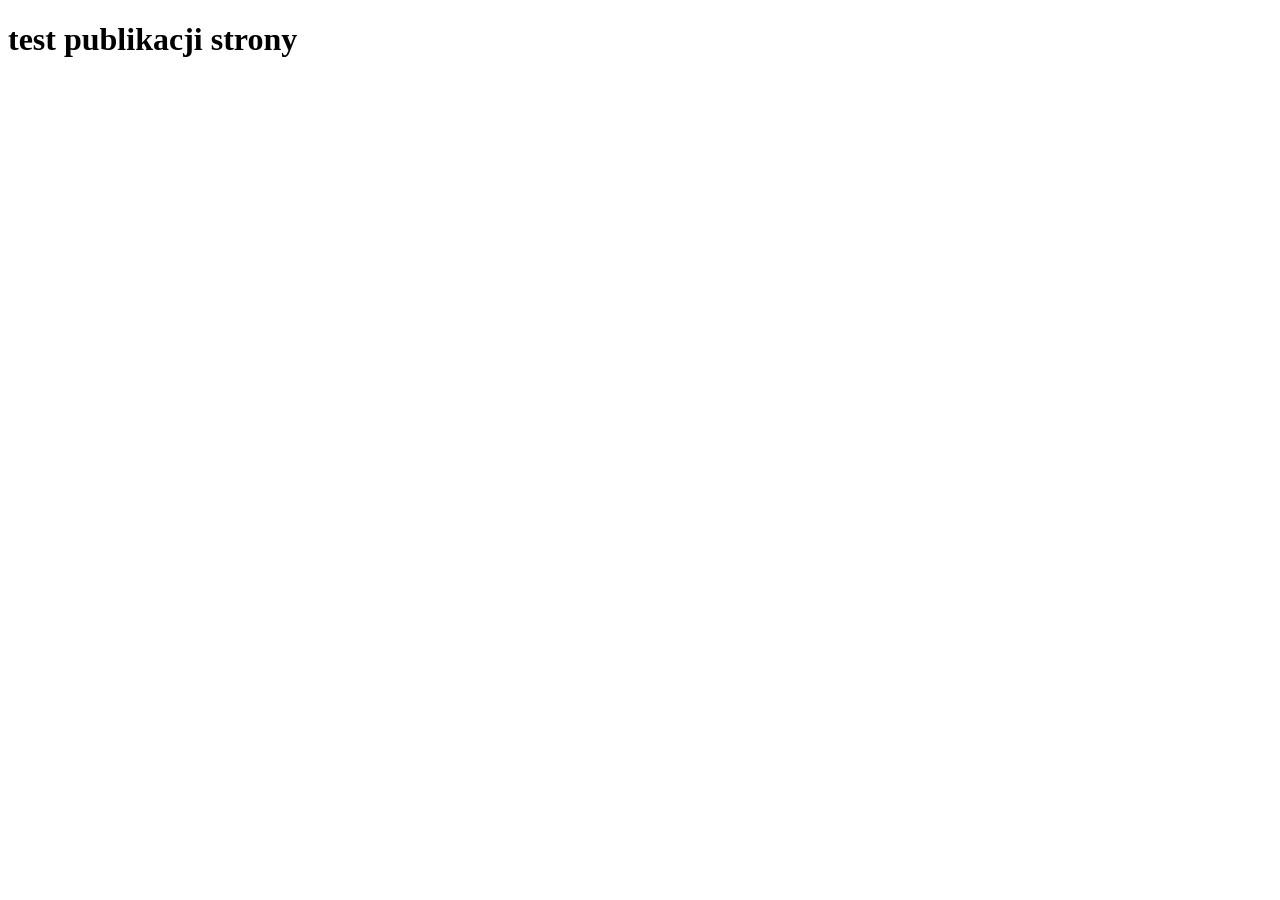
==== index.html @ ff26dfd6 "Add files via upload" ====
<!DOCTYPE html>
<html lang="en">
<head>
    <meta charset="UTF-8">
    <meta name="viewport" content="width=|, initial-scale=1.0">
    <title>Strona - github</title>
</head>
<body>
    <h1>test publikacji strony</h1>
</body>
</html>
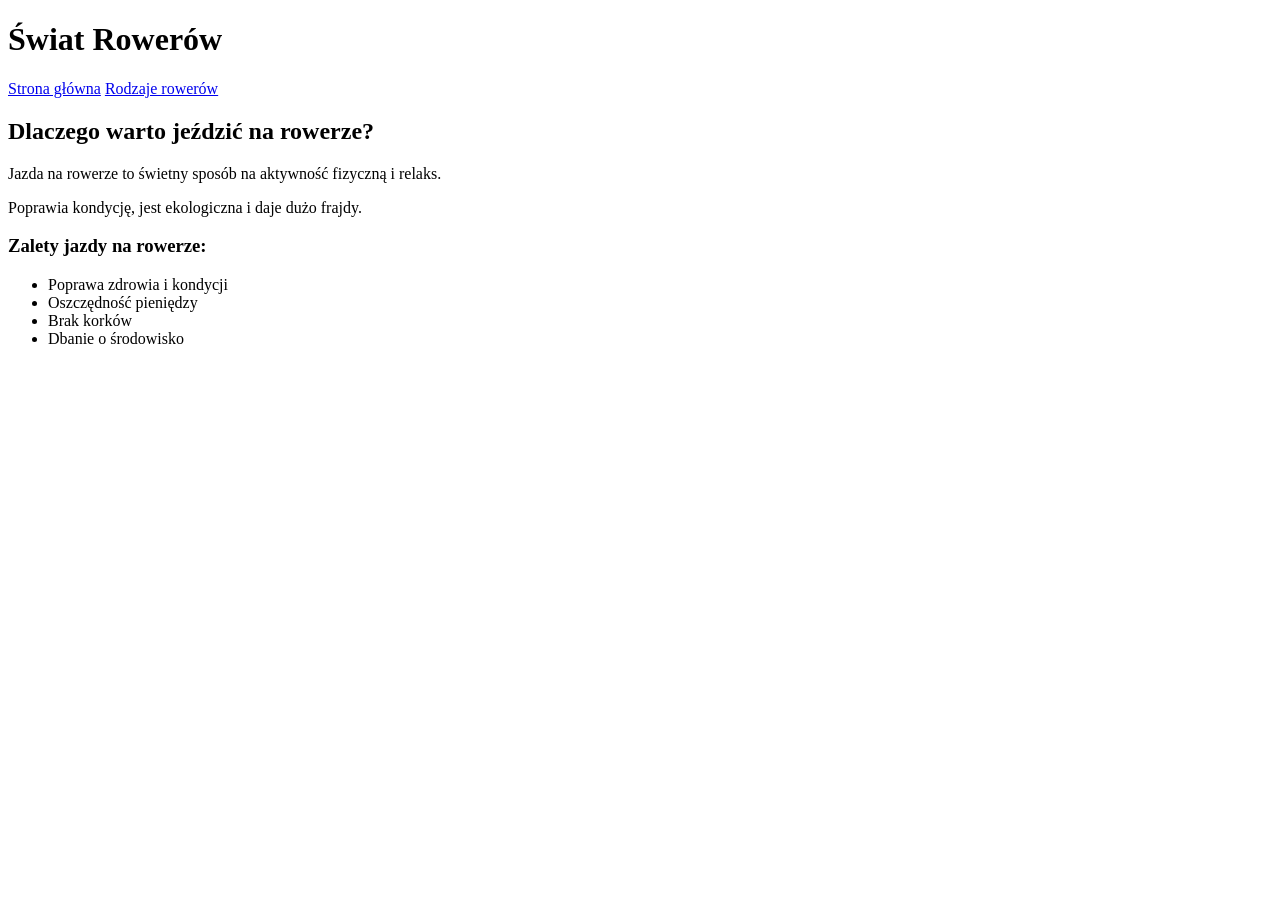
==== commit 37f15ab7: "Add files via upload" ====
--- a/index.html
+++ b/index.html
@@ -1,11 +1,30 @@
 <!DOCTYPE html>
-<html lang="en">
+<html lang="pl">
 <head>
     <meta charset="UTF-8">
-    <meta name="viewport" content="width=|, initial-scale=1.0">
-    <title>Strona - github</title>
+    <title>Świat Rowerów</title>
+    <link rel="stylesheet" href="style.css">
 </head>
 <body>
-    <h1>test publikacji strony</h1>
+<header>
+    <h1>Świat Rowerów</h1>
+    <nav>
+        <a href="index.html">Strona główna</a>
+        <a href="types.html">Rodzaje rowerów</a>
+    </nav>
+</header>
+<main>
+    <h2>Dlaczego warto jeździć na rowerze?</h2>
+    <p>Jazda na rowerze to świetny sposób na aktywność fizyczną i relaks.</p>
+    <p>Poprawia kondycję, jest ekologiczna i daje dużo frajdy.</p>
+
+    <h3>Zalety jazdy na rowerze:</h3>
+    <ul>
+        <li>Poprawa zdrowia i kondycji</li>
+        <li>Oszczędność pieniędzy</li>
+        <li>Brak korków</li>
+        <li>Dbanie o środowisko</li>
+    </ul>
+</main>
 </body>
 </html>
